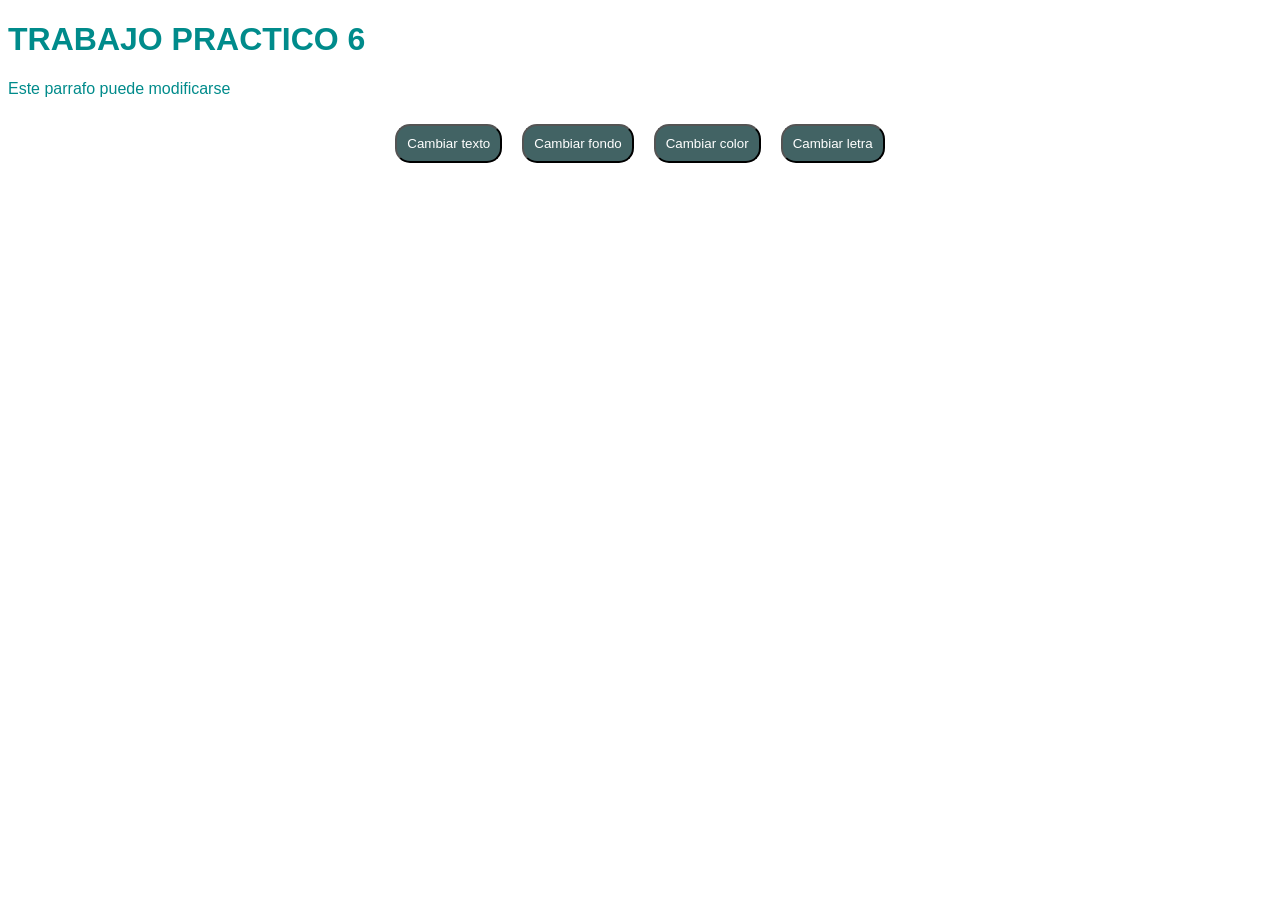
==== TP6/index.html @ ab56dd07 "tght vdfv" ====
<!DOCTYPE html>
<html lang="en">
<head>
    <link rel="stylesheet" href="style.css">
    <meta charset="UTF-8">
    <meta http-equiv="X-UA-Compatible" content="IE=edge">
    <meta name="viewport" content="width=device-width, initial-scale=1.0">
    <title>Document</title>

</head>
<body>
 
    <h1>TRABAJO PRACTICO 6</h1>
    <P>Este parrafo puede modificarse</P>
    <div id="div">
        <button id="cambiotexto">Cambiar texto</button>
        <Button id="cambiofondo">Cambiar fondo</Button>
        <Button id="cambiocolor">Cambiar color</Button>
        <Button id="cambioletra">Cambiar letra</Button>
    </div>
   

</body>
<script src="app.js"></script>
</html>
---- TP6/style.css ----
body{
    background-color: white;
    color: darkcyan;
    font-family: Arial, Helvetica, sans-serif;
 
   
    }

 #div{ display: flex;
    flex-direction: row;
    justify-content: center;
    align-items: center;
    width: 100%;
 }

button{
    background-color: rgb(66, 99, 100);
    color: white;
    padding: 10px;
    border-radius: 15px;
    margin: 10px;
}
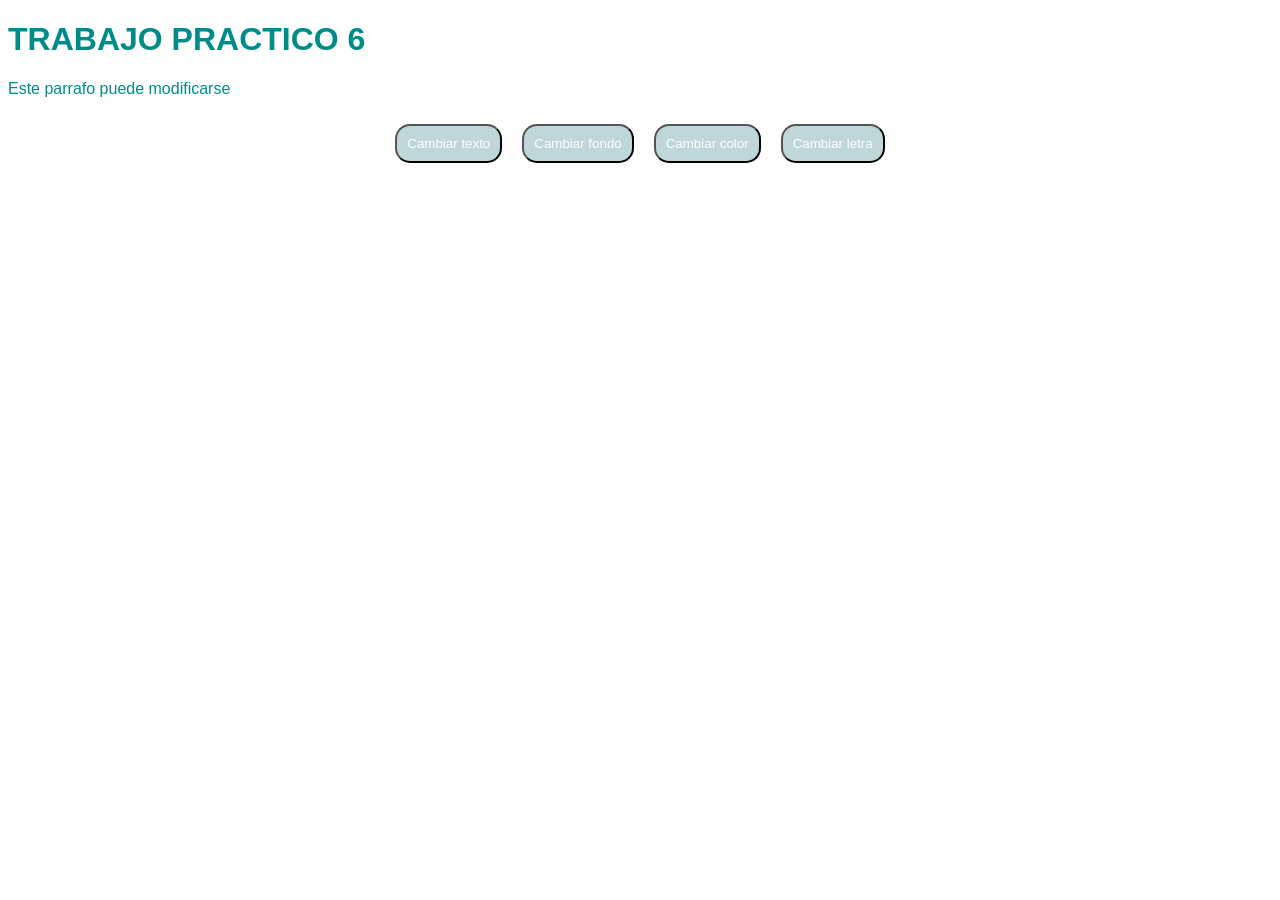
==== commit 5cde2db0: "UPDATE" ====
--- a/TP6/index.html
+++ b/TP6/index.html
@@ -1,25 +1,24 @@
 <!DOCTYPE html>
 <html lang="en">
+
 <head>
     <link rel="stylesheet" href="style.css">
     <meta charset="UTF-8">
     <meta http-equiv="X-UA-Compatible" content="IE=edge">
     <meta name="viewport" content="width=device-width, initial-scale=1.0">
     <title>Document</title>
+</head>
 
-</head>
 <body>
- 
     <h1>TRABAJO PRACTICO 6</h1>
     <P>Este parrafo puede modificarse</P>
     <div id="div">
         <button id="cambiotexto">Cambiar texto</button>
-        <Button id="cambiofondo">Cambiar fondo</Button>
-        <Button id="cambiocolor">Cambiar color</Button>
-        <Button id="cambioletra">Cambiar letra</Button>
+        <button id="cambiofondo">Cambiar fondo</button>
+        <button id="cambiocolor">Cambiar color</button>
+        <button id="cambioletra">Cambiar letra</button>
     </div>
-   
-
 </body>
 <script src="app.js"></script>
-</html>
+
+</html>
--- a/TP6/style.css
+++ b/TP6/style.css
@@ -15,9 +15,13 @@
  }
 
 button{
-    background-color: rgb(66, 99, 100);
+    background-color: rgb(191, 215, 216);
     color: white;
     padding: 10px;
     border-radius: 15px;
     margin: 10px;
+}
+
+button:hover{
+    background-color: aqua;
 }
